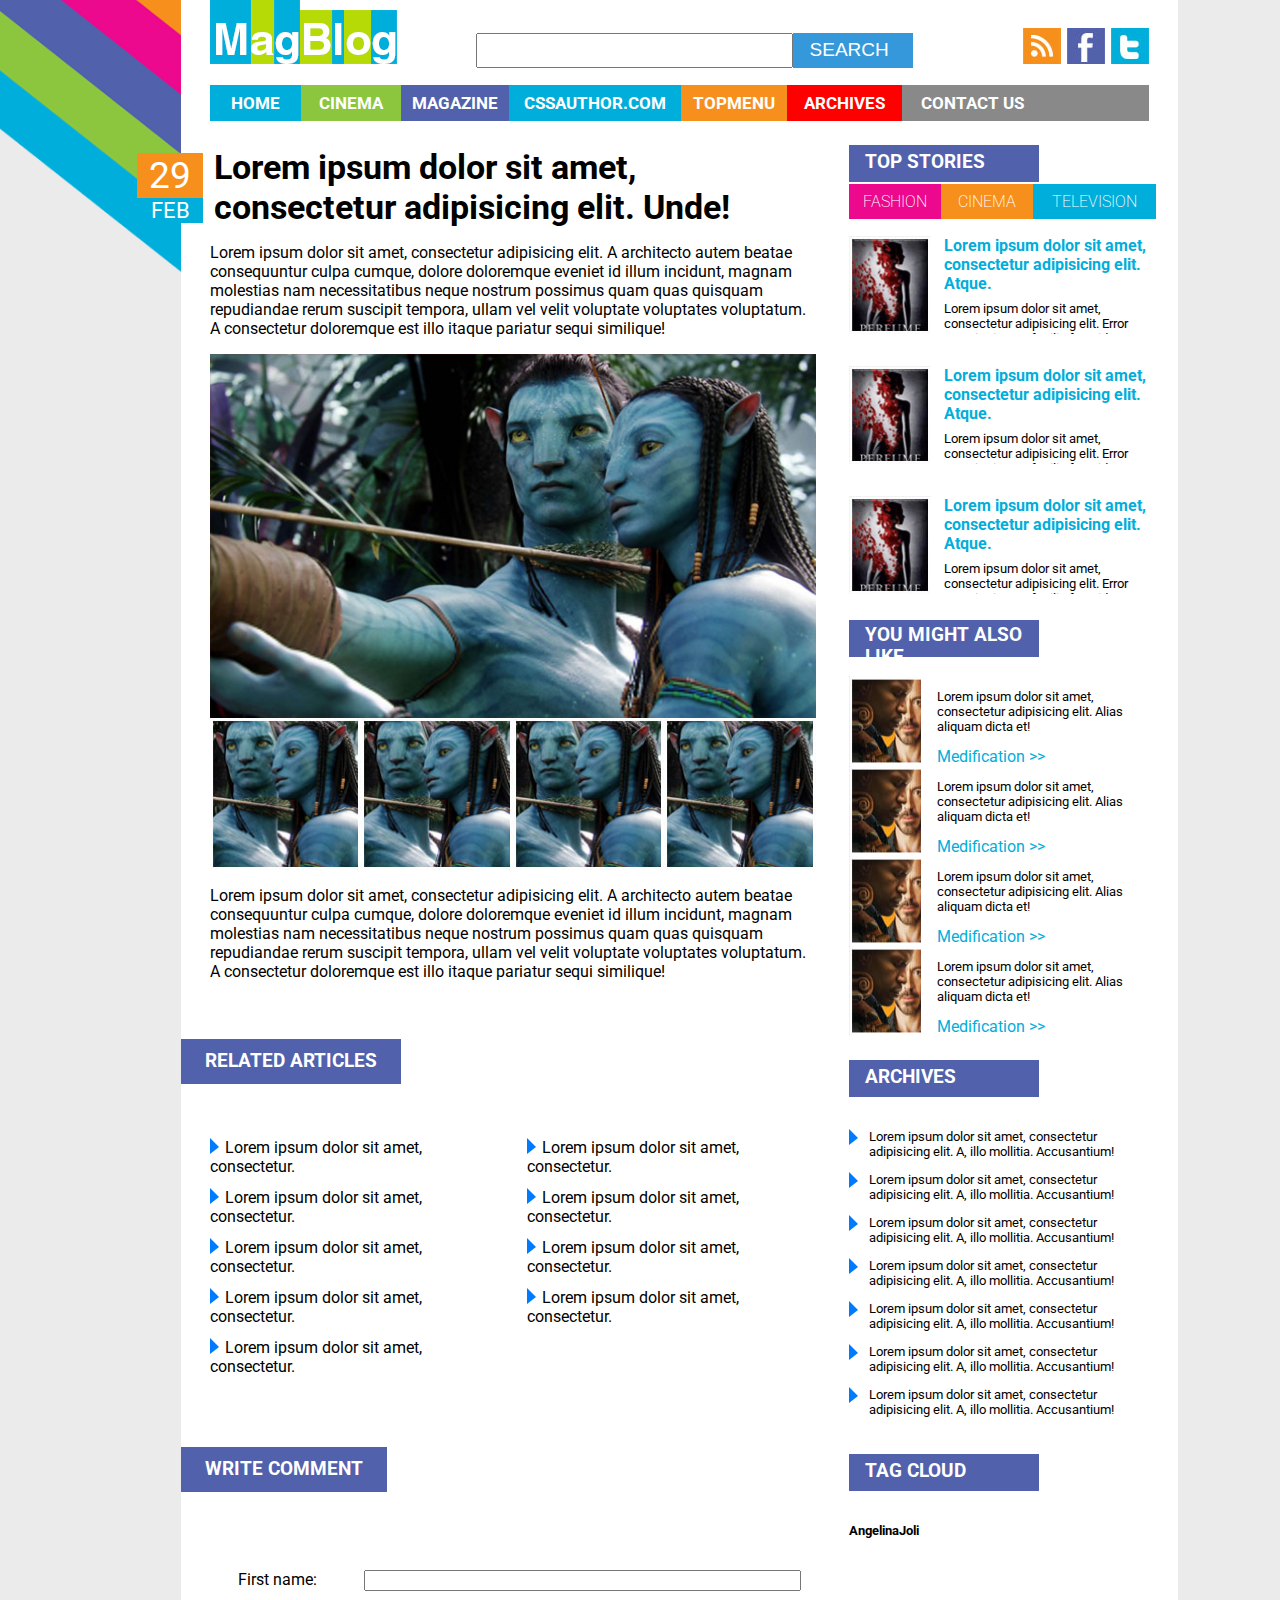
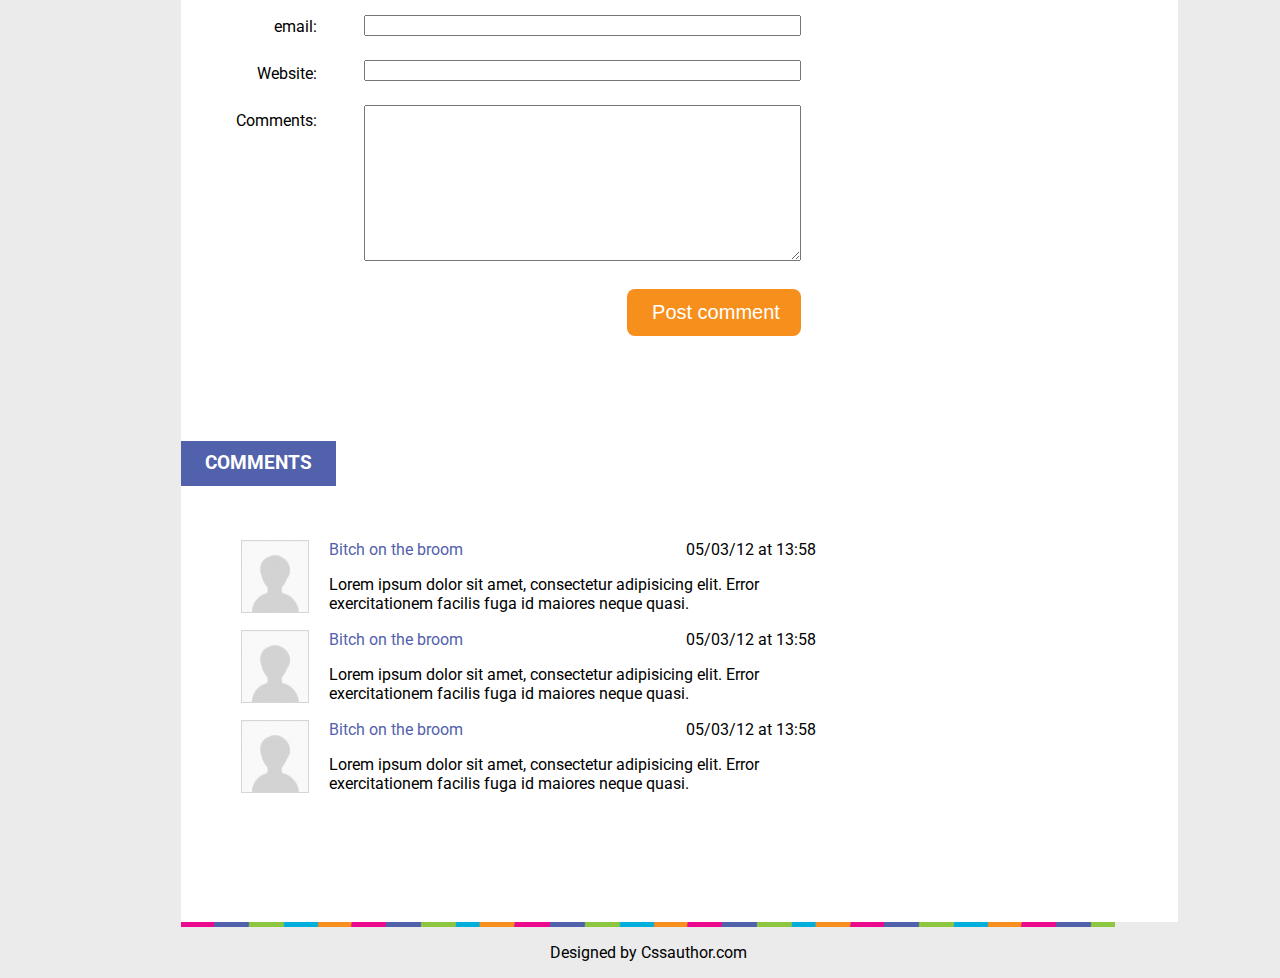
==== homework03/index.html @ 5819190b "Add recent projects" ====
<!doctype html>
<html lang="en">
<head>
    <meta charset="UTF-8">
    <meta name="viewport"
          content="width=device-width, user-scalable=no, initial-scale=1.0, maximum-scale=1.0, minimum-scale=1.0">
    <meta http-equiv="X-UA-Compatible" content="ie=edge">
    <title>Document</title>
    <link rel="stylesheet" href="css/style.css" type="text/css">
    <link rel="stylesheet" href="css/colors.css" type="text/css">
    <link href="https://fonts.googleapis.com/css?family=Roboto" rel="stylesheet">

</head>
<body id="body">
<img class="bg_left" src="img/bg_left.png" alt="">
<!--<img class="bg_right" src="img/stickFirst.png" alt="">
<img class="bg_right" src="img/stickSecond.png" alt="">
<img class="bg_right" src="img/stickSecond.png" alt="">-->
<header id="header" class="header">
    <div class="header_top">
        <div class="header_title"><img src="img/logo.png" alt="MagBlog"></div>
        <div>
            <form class="header_search">
                <input class="search" type="text">
                <button type="button" class="btn">SEARCH</button>
            </form>
        </div>
        <div class="header_social">
            <img src="img/wi-fi_logo.jpg" alt="">
            <img src="img/facebook.jpg" alt="">
            <img src="img/twitter.jpg" alt="">
        </div>
    </div>
    <div class="header_bottom">
        <ul class="header_bottom_menu">
            <li class="sky home">
                <a>HOME</a>
            </li>
            <li class="salad cinema">
                <a>CINEMA</a>
            </li>
            <li class="fiolet magazine">
                <a>MAGAZINE</a>
            </li>
            <li class="sky author">
                <a>CSSAUTHOR.COM</a>
            </li>
            <li class="orange top-menu">
                <a>TOPMENU</a>
            </li>
            <li class="red archives">
                <a>ARCHIVES</a>
            </li>
            <li class="contact">
                <a>CONTACT US</a>
            </li>
        </ul>

    </div>
</header>
<div id="wrapper" class="wrapper">
    <div id="main" class="main">
        <div class="main_content">
            <div class="flowing">
                <time class="date">29</time>
                <time class="month">FEB</time>
            </div>
            <article>
                <div class="title">
                    <h1>Lorem ipsum dolor sit amet, consectetur adipisicing elit. Unde!</h1>
                </div>
                <div>
                    <p>Lorem ipsum dolor sit amet, consectetur adipisicing elit. A architecto autem beatae consequuntur
                        culpa cumque, dolore doloremque eveniet id illum incidunt, magnam molestias nam necessitatibus
                        neque
                        nostrum possimus quam quas quisquam repudiandae rerum suscipit tempora, ullam vel velit
                        voluptate voluptates voluptatum.
                        A consectetur doloremque est illo itaque pariatur sequi similique!</p>
                </div>
                <div class="main_content_collage">
                    <img class="active" src="img/main_img.jpg" alt="">
                    <img src="img/not_main.jpg" alt="">
                    <img src="img/not_main.jpg" alt="">
                    <img src="img/not_main.jpg" alt="">
                    <img src="img/not_main.jpg" alt="">
                </div>
                <div>
                    <p>Lorem ipsum dolor sit amet, consectetur adipisicing elit. A architecto autem beatae consequuntur
                        culpa cumque, dolore doloremque eveniet id illum incidunt, magnam molestias nam necessitatibus
                        neque
                        nostrum possimus quam quas quisquam repudiandae rerum suscipit tempora, ullam vel velit
                        voluptate voluptates voluptatum.
                        A consectetur doloremque est illo itaque pariatur sequi similique!</p>
                </div>
                <div></div>
            </article>
        </div>
        <div class="main_related">
            <div class="purple_title">
                <h3>RELATED ARTICLES</h3>

            </div>
            <div class="main_related_blocks">
                <ul>
                    <li><a href="#">Lorem ipsum dolor sit amet, consectetur.</a></li>
                    <li><a href="#">Lorem ipsum dolor sit amet, consectetur.</a></li>
                    <li><a href="#">Lorem ipsum dolor sit amet, consectetur.</a></li>
                    <li><a href="#">Lorem ipsum dolor sit amet, consectetur.</a></li>
                    <li><a href="#">Lorem ipsum dolor sit amet, consectetur.</a></li>
                </ul>
                <ul>
                    <li><a href="#">Lorem ipsum dolor sit amet, consectetur.</a></li>
                    <li><a href="#">Lorem ipsum dolor sit amet, consectetur.</a></li>
                    <li><a href="#">Lorem ipsum dolor sit amet, consectetur.</a></li>
                    <li><a href="#">Lorem ipsum dolor sit amet, consectetur.</a></li>
                </ul>
            </div>
        </div>
        <div class="main_forms">
            <div class="purple_title">
                <h3>WRITE COMMENT</h3>

            </div>
            <form action="#">
                <ul>
                    <li class="main_forms_text"><span>First name:</span></li>
                    <li class="main_forms_text"><span>email:</span></li>
                    <li class="main_forms_text"><span>Website:</span></li>
                    <li class="main_forms_text"><span>Comments:</span></li>
                </ul>
                <ul>
                    <li><input type="text" name="firstname"></li>
                    <li><input type="email" name="email"></li>
                    <li><input type="url" name="website"></li>
                    <li><textarea name="comment" id="comment" cols="52" rows="10"></textarea></li>
                    <li class="row_sbt"><input type="submit" value="Post comment" class="sbt"></li>
                </ul>

            </form>
        </div>
        <div class="main_comments">
            <div class="purple_title">
                <h3>COMMENTS <span class="coomment-counter"></span></h3>

            </div>
            <ul>
                <li>
                    <img src="img/avatar.png" alt="">
                    <div>
                        <span><a href="#" class="user_name">Bitch on the broom</a><time>05/03/12 at 13:58</time></span>
                        <p>Lorem ipsum dolor sit amet, consectetur adipisicing elit.
                            Error exercitationem facilis fuga id maiores neque quasi.</p>
                    </div>
                </li>
                <li>
                    <img src="img/avatar.png" alt="">
                    <div>
                        <span><a href="#" class="user_name">Bitch on the broom</a><time>05/03/12 at 13:58</time></span>
                        <p>Lorem ipsum dolor sit amet, consectetur adipisicing elit.
                            Error exercitationem facilis fuga id maiores neque quasi.</p>
                    </div>
                </li>
                <li>
                    <img src="img/avatar.png" alt="">
                    <div>
                        <span><a href="#" class="user_name">Bitch on the broom</a><time>05/03/12 at 13:58</time></span>
                        <p>Lorem ipsum dolor sit amet, consectetur adipisicing elit.
                            Error exercitationem facilis fuga id maiores neque quasi.</p>
                    </div>
                </li>
            </ul>
        </div>

    </div>
    <aside id="sidebar" class="sidebar">
        <div class="purple_title">
            <h3>TOP STORIES</h3>

        </div>

        <div class="sidebar_start">
            <ul class="tabs">
                <li class="pink fashion"><a href="#">fashion</a></li>
                <li class="orange "><a href="#">cinema</a></li>
                <li class="sky television"><a href="#">television</a></li>
            </ul>
            <ul>
                <li class="sidebar_start_row">
                    <img src="img/side_start.jpg" alt="">
                    <div>
                        <h4>Lorem ipsum dolor sit amet, consectetur adipisicing elit. Atque.</h4>
                        <p>Lorem ipsum dolor sit amet, consectetur adipisicing elit.
                            Error exercitationem facilis fuga id maiores neque quasi.</p>
                    </div>
                </li>
                <li class="sidebar_start_row">
                    <img src="img/side_start.jpg" alt="">
                    <div>
                        <h4>Lorem ipsum dolor sit amet, consectetur adipisicing elit. Atque.</h4>
                        <p>Lorem ipsum dolor sit amet, consectetur adipisicing elit.
                            Error exercitationem facilis fuga id maiores neque quasi.</p>
                    </div>
                </li>
                <li class="sidebar_start_end">
                    <img src="img/side_start.jpg" alt="">
                    <div>
                        <h4>Lorem ipsum dolor sit amet, consectetur adipisicing elit. Atque.</h4>
                        <p>Lorem ipsum dolor sit amet, consectetur adipisicing elit.
                            Error exercitationem facilis fuga id maiores neque quasi.</p>
                    </div>
                </li>
            </ul>
        </div>
        <div class="sidebar_middle">
            <div class="purple_title">
                <h3>YOU MIGHT ALSO LIKE</h3>
            </div>
            <ul class="sidebar_middle_content">
                <li>
                    <img src="img/side_middle.jpg" alt="">
                    <div>
                        <p>Lorem ipsum dolor sit amet, consectetur adipisicing elit.
                            Alias aliquam dicta et!</p>
                        <a href="#">Medification >></a>
                    </div>
                </li>
                <li>
                    <img src="img/side_middle.jpg" alt="">
                    <div>
                        <p>Lorem ipsum dolor sit amet, consectetur adipisicing elit.
                            Alias aliquam dicta et!</p>
                        <a href="#">Medification >></a>
                    </div>
                </li>
                <li>
                    <img src="img/side_middle.jpg" alt="">
                    <div>
                        <p>Lorem ipsum dolor sit amet, consectetur adipisicing elit.
                            Alias aliquam dicta et!</p>
                        <a href="#">Medification >></a>
                    </div>
                </li>
                <li>
                    <img src="img/side_middle.jpg" alt="">
                    <div>
                        <p>Lorem ipsum dolor sit amet, consectetur adipisicing elit.
                            Alias aliquam dicta et!</p>
                        <a href="#">Medification >></a>
                    </div>
                </li>
            </ul>
        </div>
        <div class="sidebar_end">
            <div class="purple_title">
                <h3>ARCHIVES</h3>

            </div>
            <ul>
                <li>
                    <p>Lorem ipsum dolor sit amet, consectetur adipisicing elit. A, illo mollitia. Accusantium!</p>
                </li>
                <li>
                    <p>Lorem ipsum dolor sit amet, consectetur adipisicing elit. A, illo mollitia. Accusantium!</p>
                </li>
                <li>
                    <p>Lorem ipsum dolor sit amet, consectetur adipisicing elit. A, illo mollitia. Accusantium!</p>
                </li>
                <li>
                    <p>Lorem ipsum dolor sit amet, consectetur adipisicing elit. A, illo mollitia. Accusantium!</p>
                </li>
                <li>
                    <p>Lorem ipsum dolor sit amet, consectetur adipisicing elit. A, illo mollitia. Accusantium!</p>
                </li>
                <li>
                    <p>Lorem ipsum dolor sit amet, consectetur adipisicing elit. A, illo mollitia. Accusantium!</p>
                </li>
                <li>
                    <p>Lorem ipsum dolor sit amet, consectetur adipisicing elit. A, illo mollitia. Accusantium!</p>
                </li>
            </ul>
        </div>
        <div class="sidebar_cloud">
            <div class="purple_title">
                <h3>TAG CLOUD</h3>

            </div>

            <p><a class="bold medium" href="#">Angelina</a><a class="bold" href="#">Joli</a><a href="#"></a><a
                    href="#"></a><a href="#"></a><a href="#"></a><a
                    href="#"></a><a href="#"></a><a href="#"></a><a href="#"></a><a href="#"></a><a
                    href="#"></a><a href="#"></a><a href="#"></a><a href="#"></a><a href="#"></a><a
                    href="#"></a><a href="#"></a><a href="#"></a><a href="#"></a><a href="#"></a><a
                    href="#"></a><a href="#"></a><a href="#"></a><a href="#"></a><a href="#"></a><a
                    href="#"></a><a href="#"></a><a href="#"></a><a href="#"></a><a href="#"></a><a
                    href="#"></a><a href="#"></a><a href="#"></a><a href="#"></a><a href="#"></a><a
                    href="#"></a><a href="#"></a><a href="#"></a><a href="#"></a><a href="#"></a><a
                    href="#"></a><a href="#"></a><a href="#"></a><a href="#"></a><a href="#"></a><a
                    href="#"></a><a href="#"></a><a href="#"></a><a href="#"></a><a href="#"></a><a href="#"></a><a
                    href="#"></a><a href="#"></a><a href="#"></a><a href="#"></a><a href="#"></a><a href="#"></a><a
                    href="#"></a><a href="#"></a><a href="#"></a><a href="#"></a><a href="#"></a><a href="#"></a><a
                    href="#"></a><a href="#"></a><a href="#"></a><a href="#"></a><a href="#"></a><a href="#"></a><a
                    href="#"></a><a href="#"></a><a href="#"></a><a href="#"></a><a href="#"></a><a href="#"></a><a
                    href="#"></a><a href="#"></a><a href="#"></a></p>
        </div>
    </aside>

</div>
<footer id="footer" class="footer">
    <img src="img/footer.jpg" alt="">
    <div class="copy">
        <p>Designed by Cssauthor.com</p>
    </div>
</footer>

</body>
</html>
---- homework03/css/style.css ----
* {
    box-sizing: border-box;
}

.wrapper, .header, .footer{

    width: 77.9%;
    margin: 0 0 0 181px;
    background-color: #fff;
    z-index: 1;
    font-family: 'Roboto', sans-serif;
}
.header{
    padding: 0 29px 0 29px;
}


.wrapper{
    display: flex;
    flex-direction: row;
}

.header_top{
    display: flex;
    flex-direction: row;
    justify-content: space-between;
    align-items: flex-end;
    margin-bottom: 16.5px;
}

.header_top .header_social img{
    margin-left: 2px;
}

.header_search{
    display: flex;
    align-items:flex-end;
    padding: 1px 30px 0 0;
    height: 35.5px;
}

.btn {
    display: flex;
    align-items: center;
    font-size: 19px;
    color: #ffffff;
    height: 35.5px;
    background: #3498db;
    padding: 0 0 0 17px;
    text-decoration: none;
    border: none;
    width: 120px;

}

.btn:hover {
    background: #3cb0fd;
    text-decoration: none;
}

.search{
    height: 35px;
    width: 317px;
}

.header_bottom{
    width: 100%;

    padding: 0 0 0 0;
}

.header_bottom ul{
    display: flex;
    flex-direction: row;
    height: 36px;
    background-color: #898989;

}

.header_bottom_menu{
    background-color: #898989;
    margin-bottom: 0;
}
.header .header_bottom li{
    padding-top: 8px;
    padding-bottom: 8px;
    font-weight: bold;
    font-size: 17px;
}

.header_bottom a{
    color: white;
}

.header_bottom .home{
    padding: 0 21px;
}
.header_bottom .cinema{
    padding: 0 18px;
}
.header_bottom .magazine{
    padding: 0 11px;
}
.header_bottom .author{
    padding: 0 15px;
}
.header_bottom .top-menu{
    padding: 0 12px;
}
.header_bottom .archives{
    padding: 0 17px;
}
.header_bottom .contact{
    padding: 0 19px;
}


.title{
    display: flex;
    flex-direction: row;
    padding: 26px 0 0 4px;
    font-size: 17px;
}

.flowing{
    position: absolute;
    display: flex;
    flex-direction: column;
    left: -44px;
    top: 32px;
}

 .date{
     display: flex;
     justify-content: center;
     align-items: center;
    font-size: 37px;
     height: 45px;
     width: 66px;
    background-color: #f78f1d;
    color: #fff;
    top: 100px;

}
 .month{
     display: flex;
     justify-content: center;
     align-items: center;
     width: 66px;
     font-size: 22px;
    color: #fff;
    background-color: #00aedb;
}


.main{

    max-width: 67%;
}
.main_comments, .main_content, .main_forms, .main_related{
    width: 95%;
}

.main_content{
    display: flex;
    flex-direction: column;
    padding-left: 29px;
    position: relative;

}
.main_related ul{
    padding-left: 29px;
}
.main_comments ul{
    padding: 0 0 96px 60px;
}

.main_content_collage{
    display: flex;
    flex-direction: row;
    flex-wrap: wrap;
}

.main_content_collage img{
    width: 25%;
}

.main_content_collage .active{
    width: 100%;
}

.purple_title{
    display: flex;
    padding: 24px 0 19px 0;
    flex-direction: row;
    align-items: center;
    color: white;
}
.purple_title h3{
    display: flex;
    flex-direction: row;
    background-color: #5261ac;
    padding: 11px 24px 12px 24px;
}
.sidebar .purple_title h3{
    width: 62%;
    height: 37px;
    display: flex;
    flex-direction: row;
    background-color: #5261ac;
    padding: 6px 11px 11px 16px;
}


.triangle{
    display: flex;
    content: '';
    width: 0;
    height: 0;
    border-right: 36px solid transparent;
    border-bottom: 46px solid #5261ac;
}

.main_related_blocks{
    display: flex;
    flex-direction: row;
    justify-content: space-between;
}
.main_related_blocks a{
    padding: 0 0 0 15px;
}
.main_related_blocks  li{
    padding-bottom: 12px;
}
.main_related_blocks  li:before {
    position: absolute;
    content: '';
    width: 0;
    height: 0;
    border-style: solid;
    border-width: 9px 0 7px 9px;
    border-color: transparent transparent transparent #007bff;
}



.main_forms form {

    display: flex;
    flex-direction: row;
    justify-content: center;
    margin: 0 auto;
    padding: 24px 15% 23px 18% ;
}

.main_forms .sbt{
    display: flex;
    justify-content: flex-end;
    width: 40%;
    -webkit-border-radius: 8px;
    -moz-border-radius: 8px;
    border-radius: 8px;
    font-family: Arial;
    color: #ffffff;
    font-size: 20px;
    background: #f78f1d;
    padding: 12px  18px 12px 22px;
    text-decoration: none;
    border: none;
}

.row_sbt{
    display: flex;
    justify-content: flex-end;

}



.main_forms input{
    width: 100%;
}
.main_forms li{
    padding: 0 0 24px 22px;
}
.main_forms .main_forms_text{
    padding: 0 0 28px 22px;
}

.main_forms .main_forms_text{
    display: flex;
    justify-content: flex-end;
    padding-right: 25px;
}

.main_comments li{
    display: flex;
    flex-direction: row;
    margin-bottom: 17px;
}
.main_comments p{
    margin-bottom: 0;
}

.main_comments img{
    padding-right: 20px;
}
.main_comments span{
    display: flex;
    justify-content: space-between;
}

.user_name{
    color: #5261ac;
}

.footer{
    width: 73%;
    overflow: hidden;
    background-color: #ebebeb;
}

.footer img{
    display: flex;
    align-self: flex-start;
}

.copy{
    display: flex;
    justify-content: center;
    align-items: center;
}

.sidebar{
    width: 100%;
    padding-right: 22px;
}

.sidebar ul{
    margin: 0;
}
.sidebar p{
    font-size: 13px;
}
.sidebar h3{
    margin: 0;
}

.sidebar_start li{
    display: flex;
    flex-direction: row;
    justify-content: space-between;
    margin-bottom: 17px;
    overflow: hidden;
    height: 98px;
}
.sidebar_start h4{
    margin: 0;
    color: #00aedb;
}
.sidebar_start img{
    padding-right: 13px;
}
.sidebar_start p{
    margin-top: 8px;
}

.sidebar_start .tabs{
    height: 35px;
    width: 100%;
    display: flex;
    flex-direction: row;
    justify-content: space-around;
    align-items: flex-end;
    font-weight: 200;
}
.sidebar_start .tabs li{
    width: 30%;
    display: flex;
    justify-content: center;
    max-height: 35px;
    align-items: center;

}
.sidebar_start .tabs .fashion{
    width: 30%;
}
.sidebar_start .tabs .television{
    width: 40%;
}

.sidebar_start .tabs ul{
    margin: 0;
}
.sidebar_start .tabs a{
    color: #fff;
    text-transform: uppercase;
}
.sidebar .sidebar_start .sidebar_start_row{
    margin-bottom: 32px;
}
.sidebar .sidebar_start .sidebar_start_end{
    margin-bottom: 22px;
}

.sidebar_middle .purple_title{
    padding: 4px 0 19px 0;
}
.sidebar_middle .purple_title h3{
    width: 62%;
    padding: 4px 11px 11px 16px;
}
.sidebar_middle_content li{
    display: flex;
    flex-direction: row;
}
.sidebar_middle_content li div{
    padding-left: 13px;
}
.sidebar_middle_content a{
    color: #00aedb;
}
.sidebar_end  p{
    padding-left: 20px;
}
.sidebar_end  li:before {
    position: absolute;
    content: '';
    width: 0;
    height: 0;
    border-style: solid;
    border-width: 9px 0 7px 9px;
    border-color: transparent transparent transparent #007bff;
}

.bg_left{
    position: absolute;
    top: -176px;
    left: -166px;
    z-index: -1;
    width: 57%;
}
.bg_right{
    position: absolute;
    top:1px;
    right: 1px;
    z-index: -1;
}
.bold{
    font-weight: bold;
}
a{
    text-decoration: none;
    color: #000;
    cursor: pointer;

}

h1{
    font-size: 2em;
    margin: 0;
}
li{
    list-style-type: none;
}

ul{
    padding: 0;
}
---- homework03/css/colors.css ----
.sky{
    background-color: #00aedb;
}
.salad{
    background-color: #8cc63f;
}
.fiolet{
    background-color: #5261ac;
}

.orange{
    background-color: #f78f1d;
}
.red{
    background-color: #ff0000;
}
body{
    margin: 0;
    background-color: #ebebeb;
}
.pink{
    background-color: #ec098d;
}
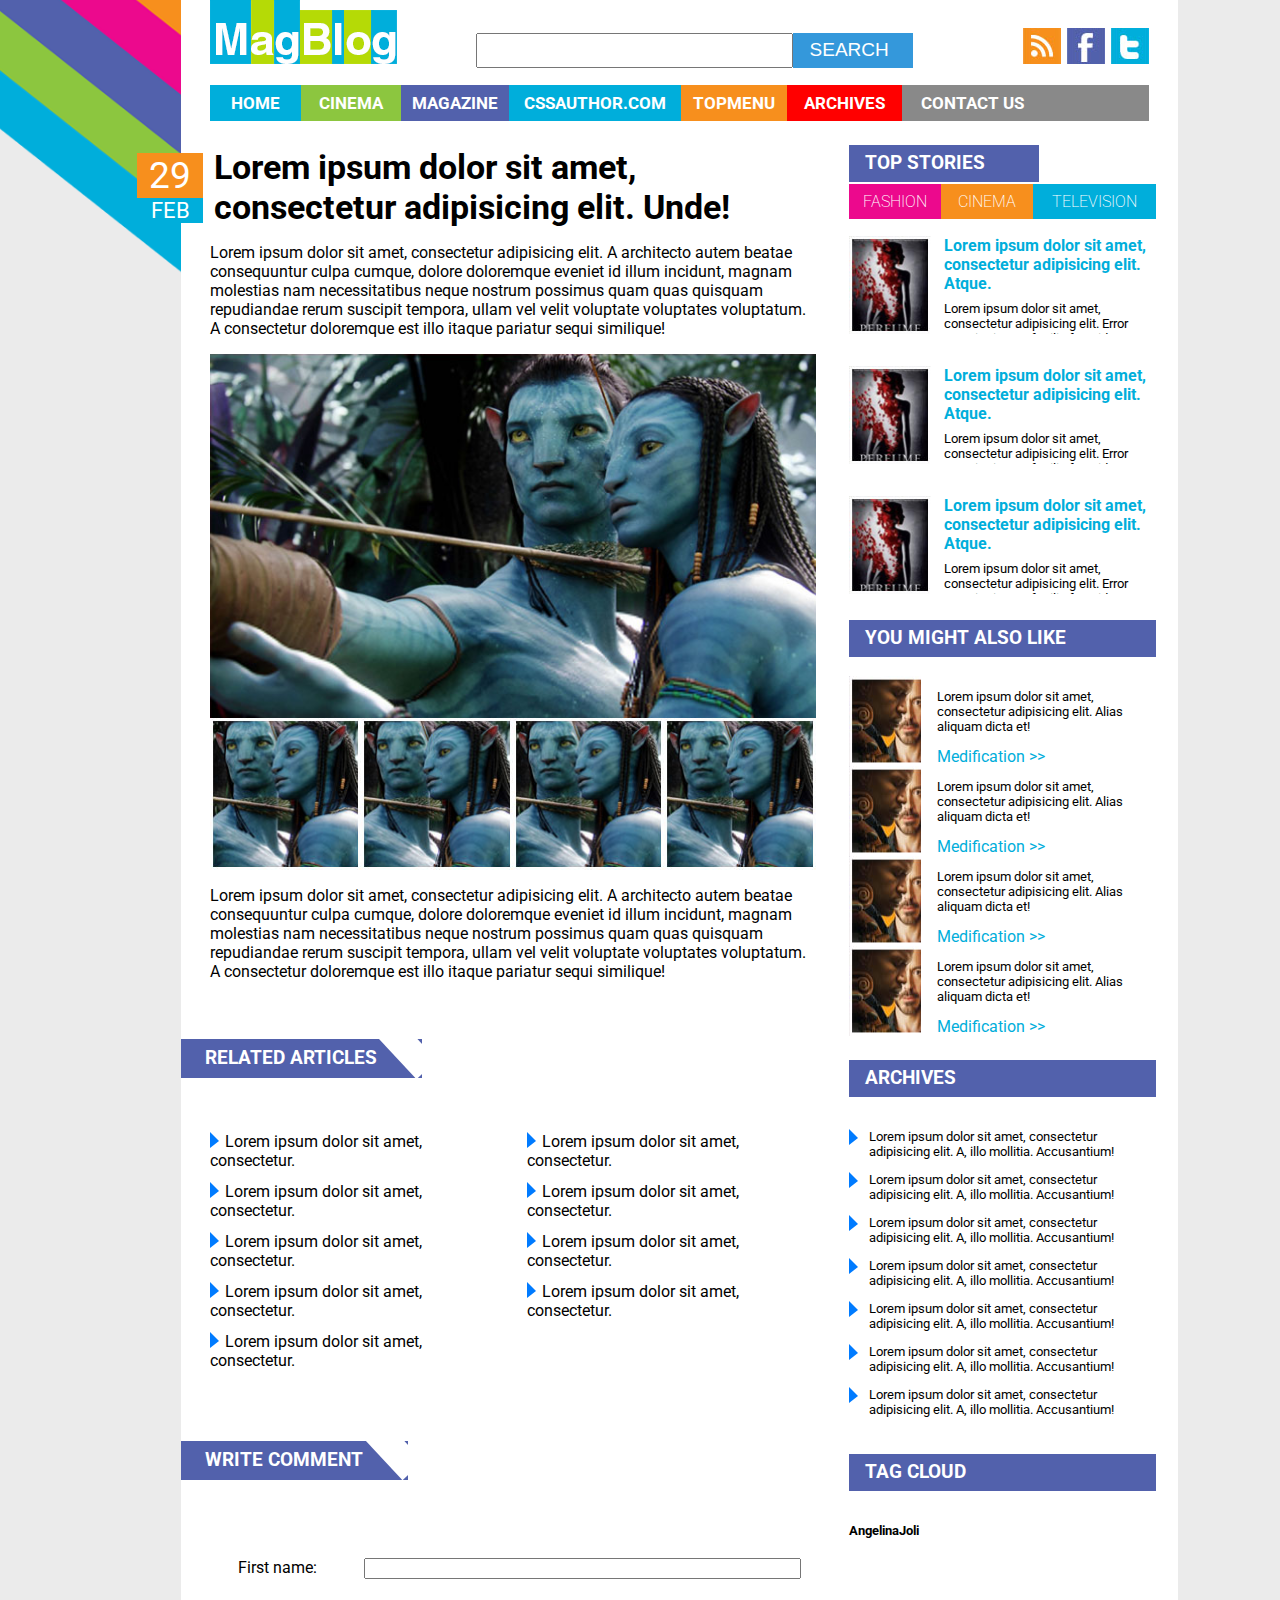
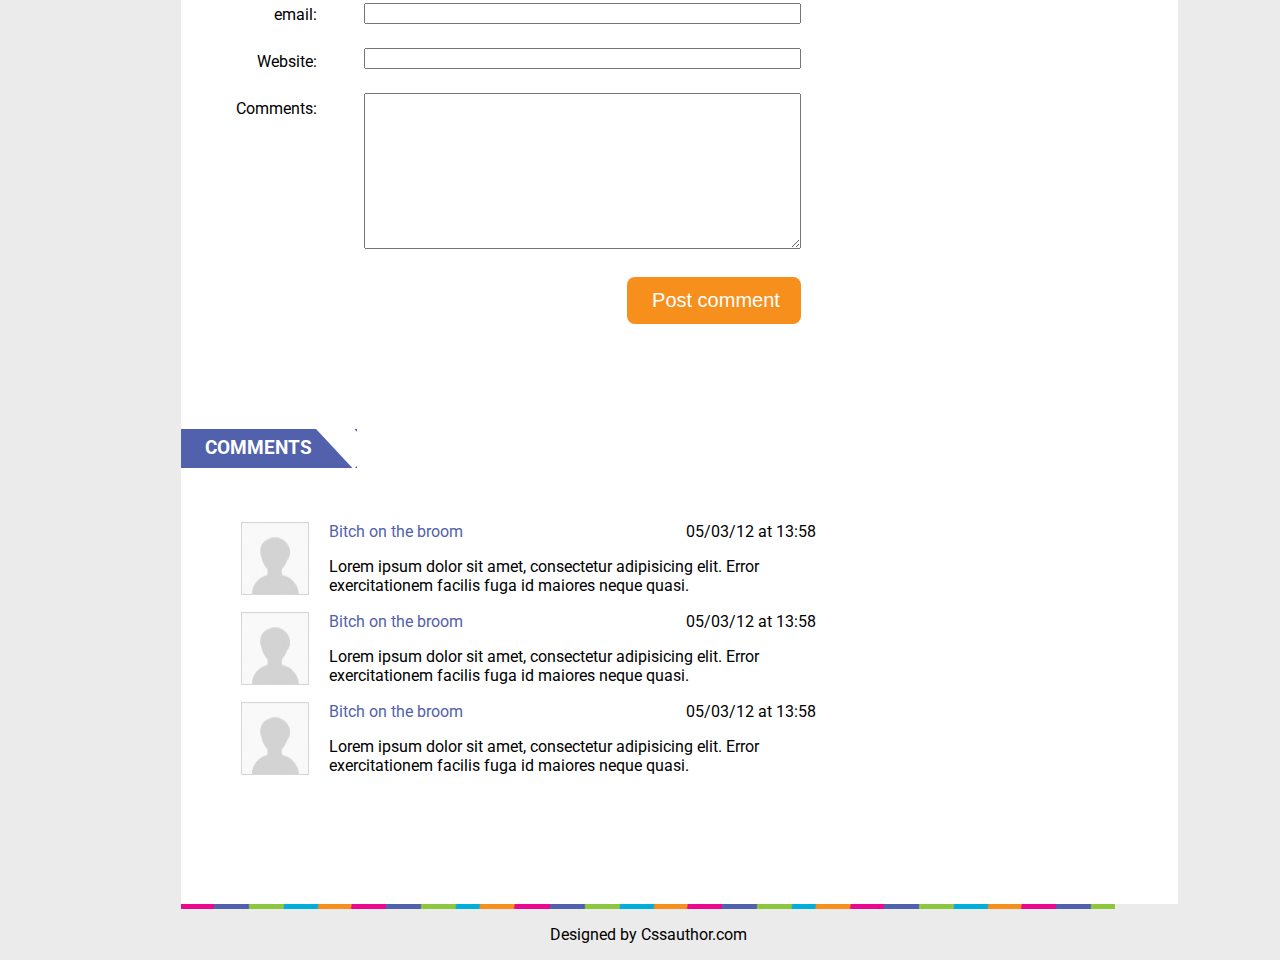
==== commit 18ddf1f6: "hw03 titles length + triangle(?)" ====
--- a/homework03/index.html
+++ b/homework03/index.html
@@ -98,6 +98,7 @@
         <div class="main_related">
             <div class="purple_title">
                 <h3>RELATED ARTICLES</h3>
+                <div class="empty"></div>
 
             </div>
             <div class="main_related_blocks">
@@ -119,7 +120,7 @@
         <div class="main_forms">
             <div class="purple_title">
                 <h3>WRITE COMMENT</h3>
-
+                <div class="empty"></div>
             </div>
             <form action="#">
                 <ul>
@@ -141,7 +142,7 @@
         <div class="main_comments">
             <div class="purple_title">
                 <h3>COMMENTS <span class="coomment-counter"></span></h3>
-
+                <div class="empty"></div>
             </div>
             <ul>
                 <li>
@@ -175,7 +176,7 @@
     <aside id="sidebar" class="sidebar">
         <div class="purple_title">
             <h3>TOP STORIES</h3>
-
+            <div class="empty"></div>
         </div>
 
         <div class="sidebar_start">
@@ -214,6 +215,7 @@
         <div class="sidebar_middle">
             <div class="purple_title">
                 <h3>YOU MIGHT ALSO LIKE</h3>
+
             </div>
             <ul class="sidebar_middle_content">
                 <li>
--- a/homework03/css/style.css
+++ b/homework03/css/style.css
@@ -1,5 +1,23 @@
 * {
     box-sizing: border-box;
+}
+a{
+    text-decoration: none;
+    color: #000;
+    cursor: pointer;
+
+}
+
+h1{
+    font-size: 2em;
+    margin: 0;
+}
+li{
+    list-style-type: none;
+}
+
+ul{
+    padding: 0;
 }
 
 .wrapper, .header, .footer{
@@ -190,17 +208,38 @@
 }
 
 .purple_title{
+    position: relative;
     display: flex;
     padding: 24px 0 19px 0;
     flex-direction: row;
     align-items: center;
     color: white;
 }
+.purple_title .empty{
+    content: '';
+    position: absolute;
+    top: 25px;
+    left: 213px;
+    width: 28px;
+    height: 55px;
+    background-color: #fff;
+    transform: rotate(137deg);
+}
+
+.main_forms .purple_title .empty{  left: 199px;  }
+.main_comments .purple_title .empty{ left: 150px;}
+.sidebar .purple_title .empty {
+    top: 8px;
+    left: 236px;
+    height: 52px;
+}
 .purple_title h3{
-    display: flex;
-    flex-direction: row;
+    height: 39px;
+    display: flex;
+    flex-direction: row;
+    align-items: center;
     background-color: #5261ac;
-    padding: 11px 24px 12px 24px;
+    padding: 11px 45px 12px 24px;
 }
 .sidebar .purple_title h3{
     width: 62%;
@@ -208,7 +247,7 @@
     display: flex;
     flex-direction: row;
     background-color: #5261ac;
-    padding: 6px 11px 11px 16px;
+    padding: 0 11px 0 16px;
 }
 
 
@@ -407,8 +446,8 @@
     padding: 4px 0 19px 0;
 }
 .sidebar_middle .purple_title h3{
-    width: 62%;
-    padding: 4px 11px 11px 16px;
+    width: 100%;
+    padding: 0 11px 0 16px;
 }
 .sidebar_middle_content li{
     display: flex;
@@ -422,6 +461,9 @@
 }
 .sidebar_end  p{
     padding-left: 20px;
+}
+.sidebar_end .purple_title h3{
+    width: 100%;
 }
 .sidebar_end  li:before {
     position: absolute;
@@ -433,6 +475,10 @@
     border-color: transparent transparent transparent #007bff;
 }
 
+.sidebar_cloud .purple_title h3{
+    width: 100%;
+}
+
 .bg_left{
     position: absolute;
     top: -176px;
@@ -449,21 +495,4 @@
 .bold{
     font-weight: bold;
 }
-a{
-    text-decoration: none;
-    color: #000;
-    cursor: pointer;
-
-}
-
-h1{
-    font-size: 2em;
-    margin: 0;
-}
-li{
-    list-style-type: none;
-}
-
-ul{
-    padding: 0;
-}+
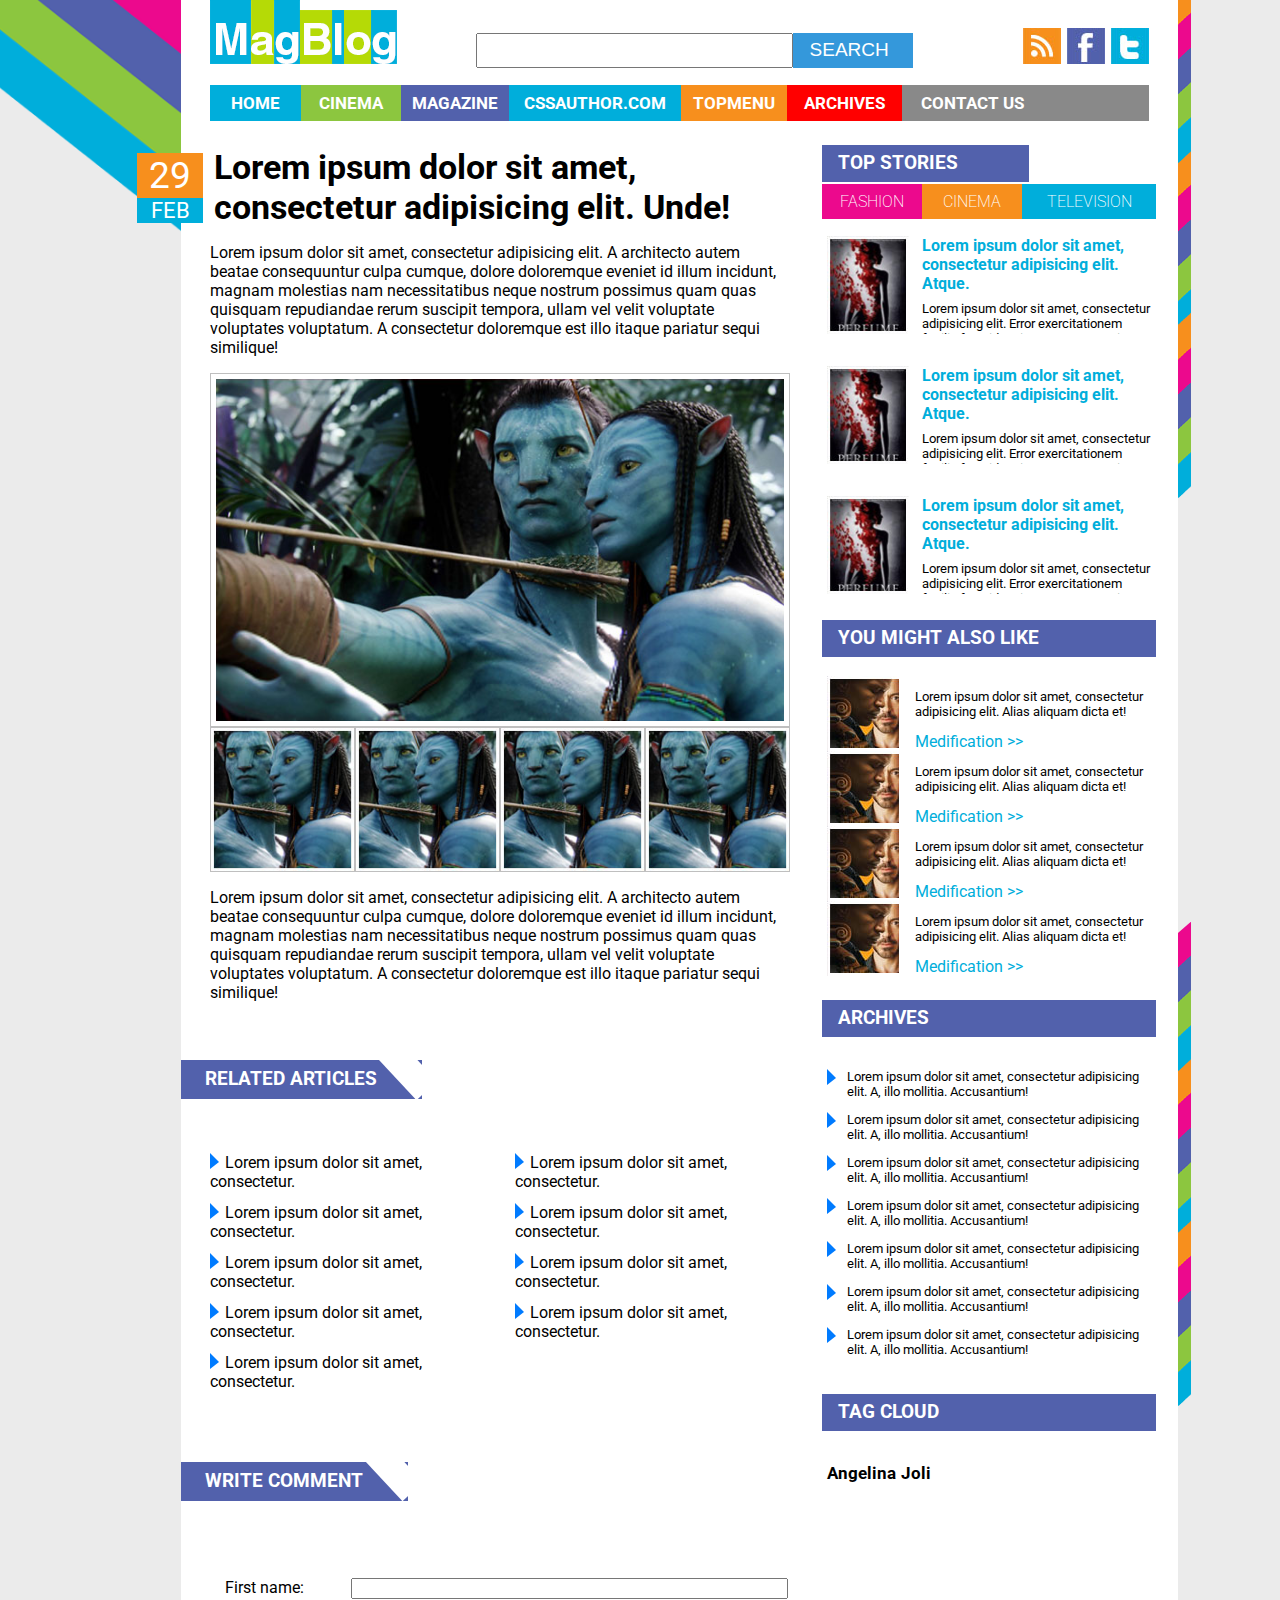
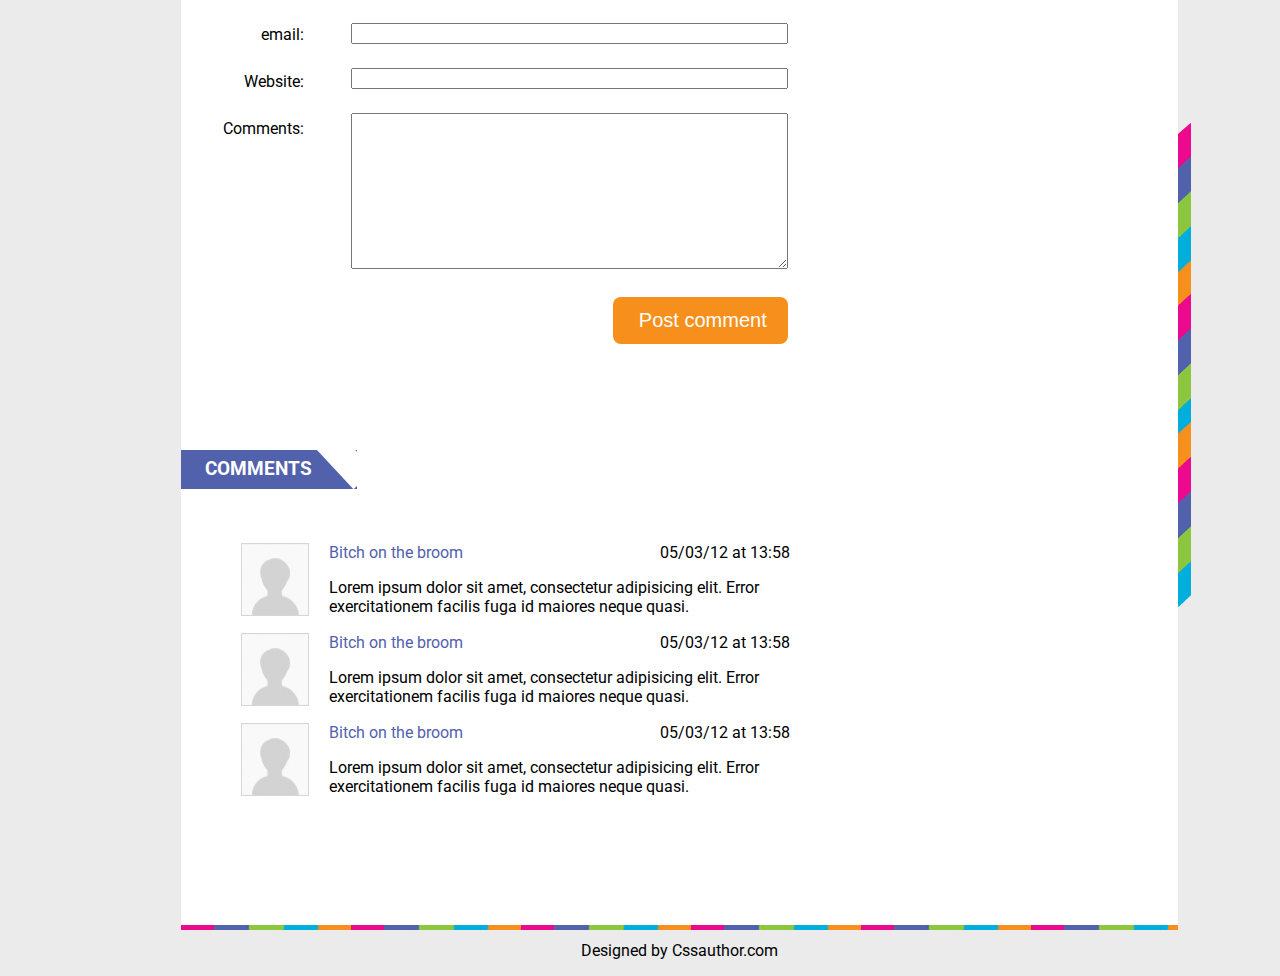
==== commit 2e9417fe: "hw03 fix footer + right sticks + tag cloud" ====
--- a/homework03/index.html
+++ b/homework03/index.html
@@ -9,14 +9,12 @@
     <link rel="stylesheet" href="css/style.css" type="text/css">
     <link rel="stylesheet" href="css/colors.css" type="text/css">
     <link href="https://fonts.googleapis.com/css?family=Roboto" rel="stylesheet">
-
+    <link rel="stylesheet" href="css/fonts.css" type="text/css">
 </head>
 <body id="body">
 <img class="bg_left" src="img/bg_left.png" alt="">
-<!--<img class="bg_right" src="img/stickFirst.png" alt="">
-<img class="bg_right" src="img/stickSecond.png" alt="">
-<img class="bg_right" src="img/stickSecond.png" alt="">-->
 <header id="header" class="header">
+    <img class="bg_right" src="img/stickFirst.png" alt="" >
     <div class="header_top">
         <div class="header_title"><img src="img/logo.png" alt="MagBlog"></div>
         <div>
@@ -213,9 +211,9 @@
             </ul>
         </div>
         <div class="sidebar_middle">
+            <img class="bg_right" src="img/stickSecond.png" alt="" >
             <div class="purple_title">
                 <h3>YOU MIGHT ALSO LIKE</h3>
-
             </div>
             <ul class="sidebar_middle_content">
                 <li>
@@ -253,6 +251,7 @@
             </ul>
         </div>
         <div class="sidebar_end">
+            <img class="bg_right" src="img/stickSecond.png" alt="" >
             <div class="purple_title">
                 <h3>ARCHIVES</h3>
 
@@ -287,7 +286,7 @@
 
             </div>
 
-            <p><a class="bold medium" href="#">Angelina</a><a class="bold" href="#">Joli</a><a href="#"></a><a
+            <p><a class="bold big" href="#">Angelina</a><a class="bold big" href="#">Joli</a><a href="#"></a><a
                     href="#"></a><a href="#"></a><a href="#"></a><a
                     href="#"></a><a href="#"></a><a href="#"></a><a href="#"></a><a href="#"></a><a
                     href="#"></a><a href="#"></a><a href="#"></a><a href="#"></a><a href="#"></a><a
@@ -308,7 +307,7 @@
 
 </div>
 <footer id="footer" class="footer">
-    <img src="img/footer.jpg" alt="">
+
     <div class="copy">
         <p>Designed by Cssauthor.com</p>
     </div>
--- a/homework03/css/style.css
+++ b/homework03/css/style.css
@@ -28,7 +28,9 @@
     z-index: 1;
     font-family: 'Roboto', sans-serif;
 }
+
 .header{
+    position: relative;
     padding: 0 29px 0 29px;
 }
 
@@ -47,10 +49,12 @@
 }
 
 .header_top .header_social img{
+    cursor: pointer;
     margin-left: 2px;
 }
 
 .header_search{
+
     display: flex;
     align-items:flex-end;
     padding: 1px 30px 0 0;
@@ -58,6 +62,7 @@
 }
 
 .btn {
+    cursor: pointer;
     display: flex;
     align-items: center;
     font-size: 19px;
@@ -201,9 +206,11 @@
 
 .main_content_collage img{
     width: 25%;
+    border: 1px solid #bfbfbf;
 }
 
 .main_content_collage .active{
+    padding: 5px;
     width: 100%;
 }
 
@@ -354,14 +361,11 @@
 }
 
 .footer{
-    width: 73%;
+    width: 77.9%;
     overflow: hidden;
+    background: url(../img/footer.jpg);
     background-color: #ebebeb;
-}
-
-.footer img{
-    display: flex;
-    align-self: flex-start;
+    background-repeat: repeat-x;
 }
 
 .copy{
@@ -373,6 +377,7 @@
 .sidebar{
     width: 100%;
     padding-right: 22px;
+    position: relative;
 }
 
 .sidebar ul{
@@ -386,6 +391,7 @@
 }
 
 .sidebar_start li{
+    padding:0 5px;
     display: flex;
     flex-direction: row;
     justify-content: space-between;
@@ -442,6 +448,7 @@
     margin-bottom: 22px;
 }
 
+
 .sidebar_middle .purple_title{
     padding: 4px 0 19px 0;
 }
@@ -450,6 +457,7 @@
     padding: 0 11px 0 16px;
 }
 .sidebar_middle_content li{
+    padding:0 5px;
     display: flex;
     flex-direction: row;
 }
@@ -464,6 +472,9 @@
 }
 .sidebar_end .purple_title h3{
     width: 100%;
+}
+.sidebar_end  li{
+padding:0 5px;
 }
 .sidebar_end  li:before {
     position: absolute;
@@ -481,18 +492,29 @@
 
 .bg_left{
     position: absolute;
-    top: -176px;
-    left: -166px;
+    top: -32%;
+    left: -20%;
     z-index: -1;
     width: 57%;
 }
 .bg_right{
     position: absolute;
-    top:1px;
-    right: 1px;
-    z-index: -1;
-}
-.bold{
-    font-weight: bold;
-}
-
+    top: 0;
+    right: -13px;
+    z-index: 0;
+}
+.sidebar_middle .bg_right{
+     top: 801px;
+ }
+.sidebar_end .bg_right{
+    top: 1602px;
+}
+
+.sidebar .sidebar_cloud p{
+    padding-left: 5px;
+    max-width: 334px;
+}
+.sidebar .sidebar_cloud a{
+    padding-right: 5px;
+}
+
--- a/homework03/css/fonts.css
+++ b/homework03/css/fonts.css
@@ -0,0 +1,9 @@
+
+.bold{  font-weight: bold;  }
+.bolder{  font-weight: bolder;  }
+
+.tiny{  font-size: 10px;  }
+.small{  font-size: 12px;  }
+.middle{  font-size: 15px;  }
+.big{  font-size: 17px;  }
+.huge{  font-size: 20px;  }
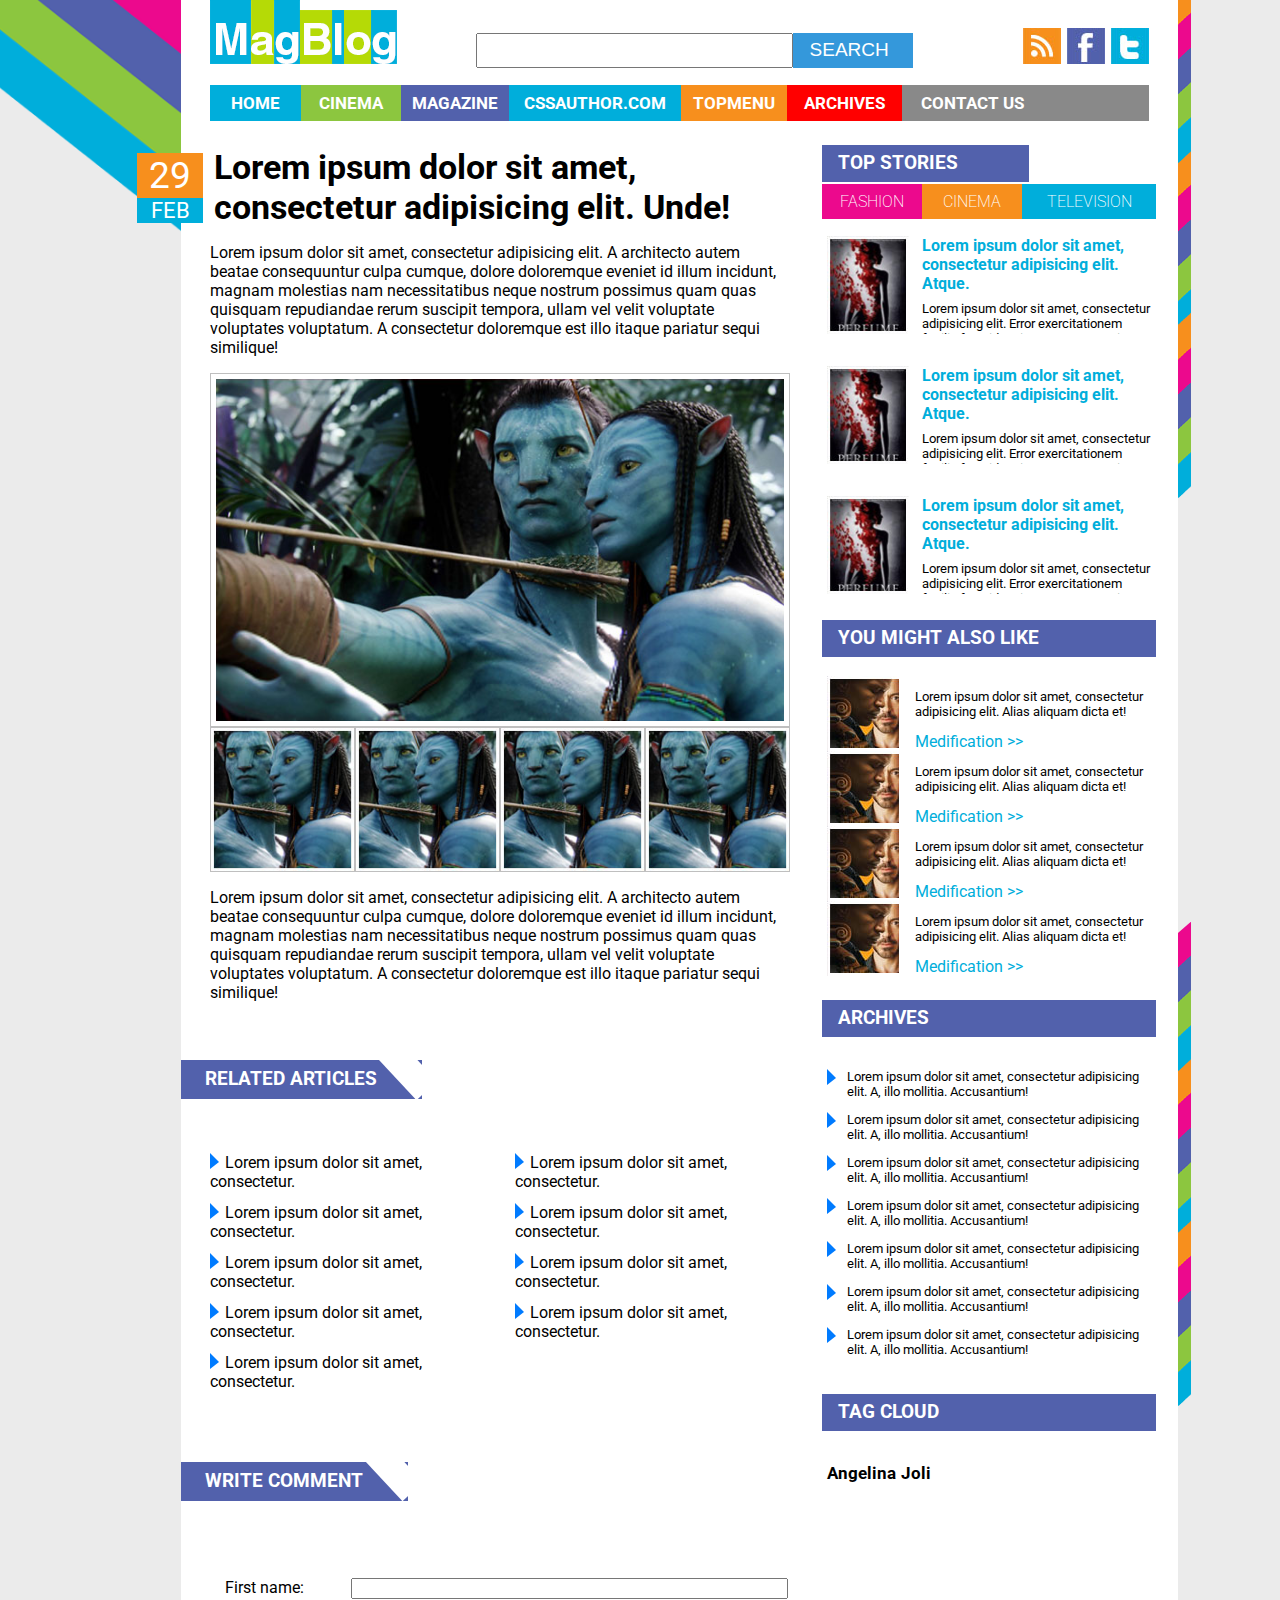
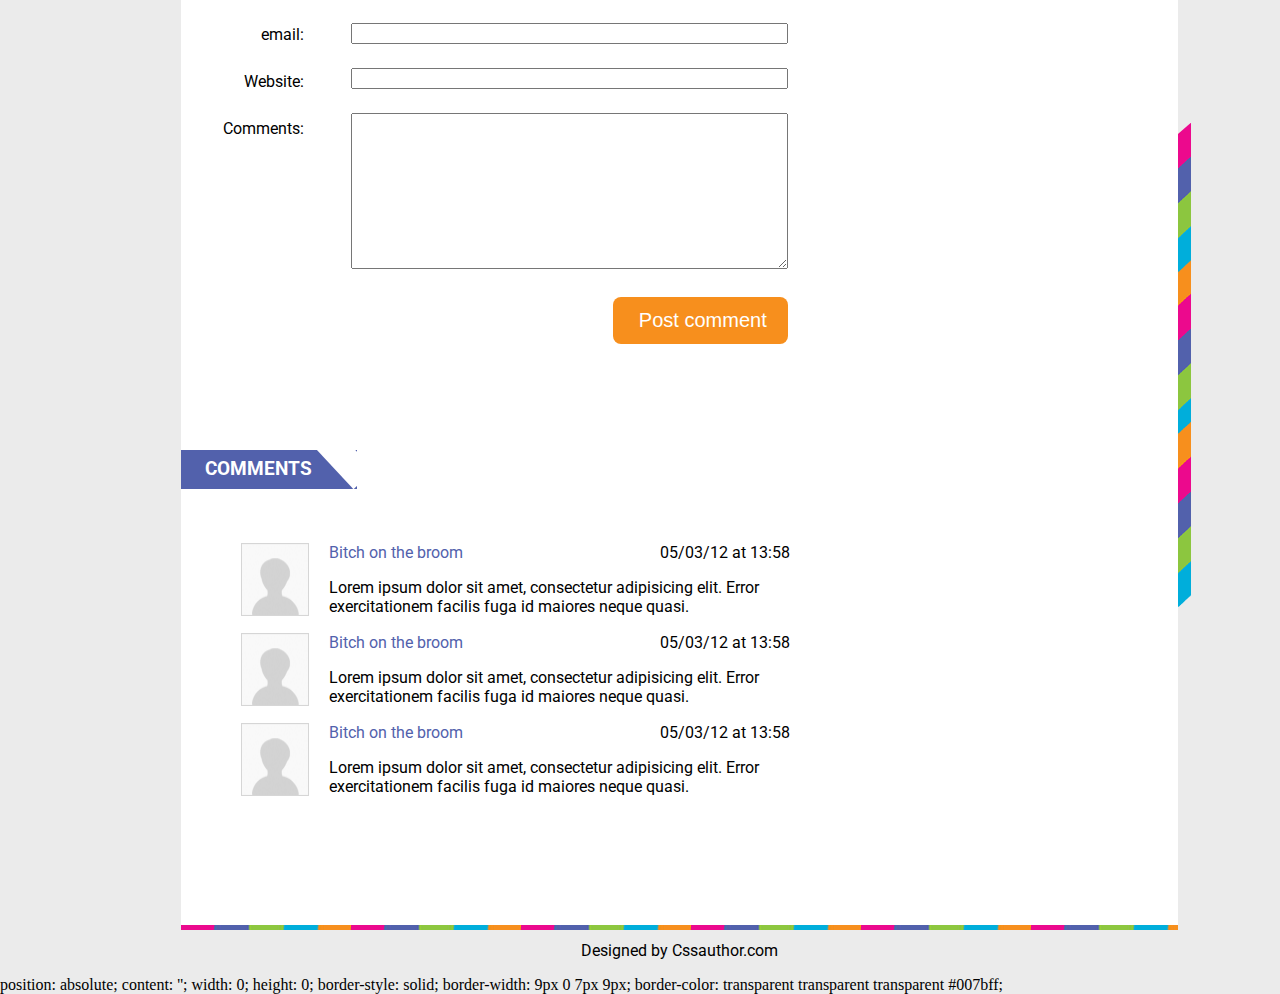
==== commit af92e925: "hw04 responsive ipad" ====
--- a/homework03/index.html
+++ b/homework03/index.html
@@ -311,7 +311,13 @@
     <div class="copy">
         <p>Designed by Cssauthor.com</p>
     </div>
-</footer>
+</footer>    position: absolute;
+content: '';
+width: 0;
+height: 0;
+border-style: solid;
+border-width: 9px 0 7px 9px;
+border-color: transparent transparent transparent #007bff;
 
 </body>
 </html>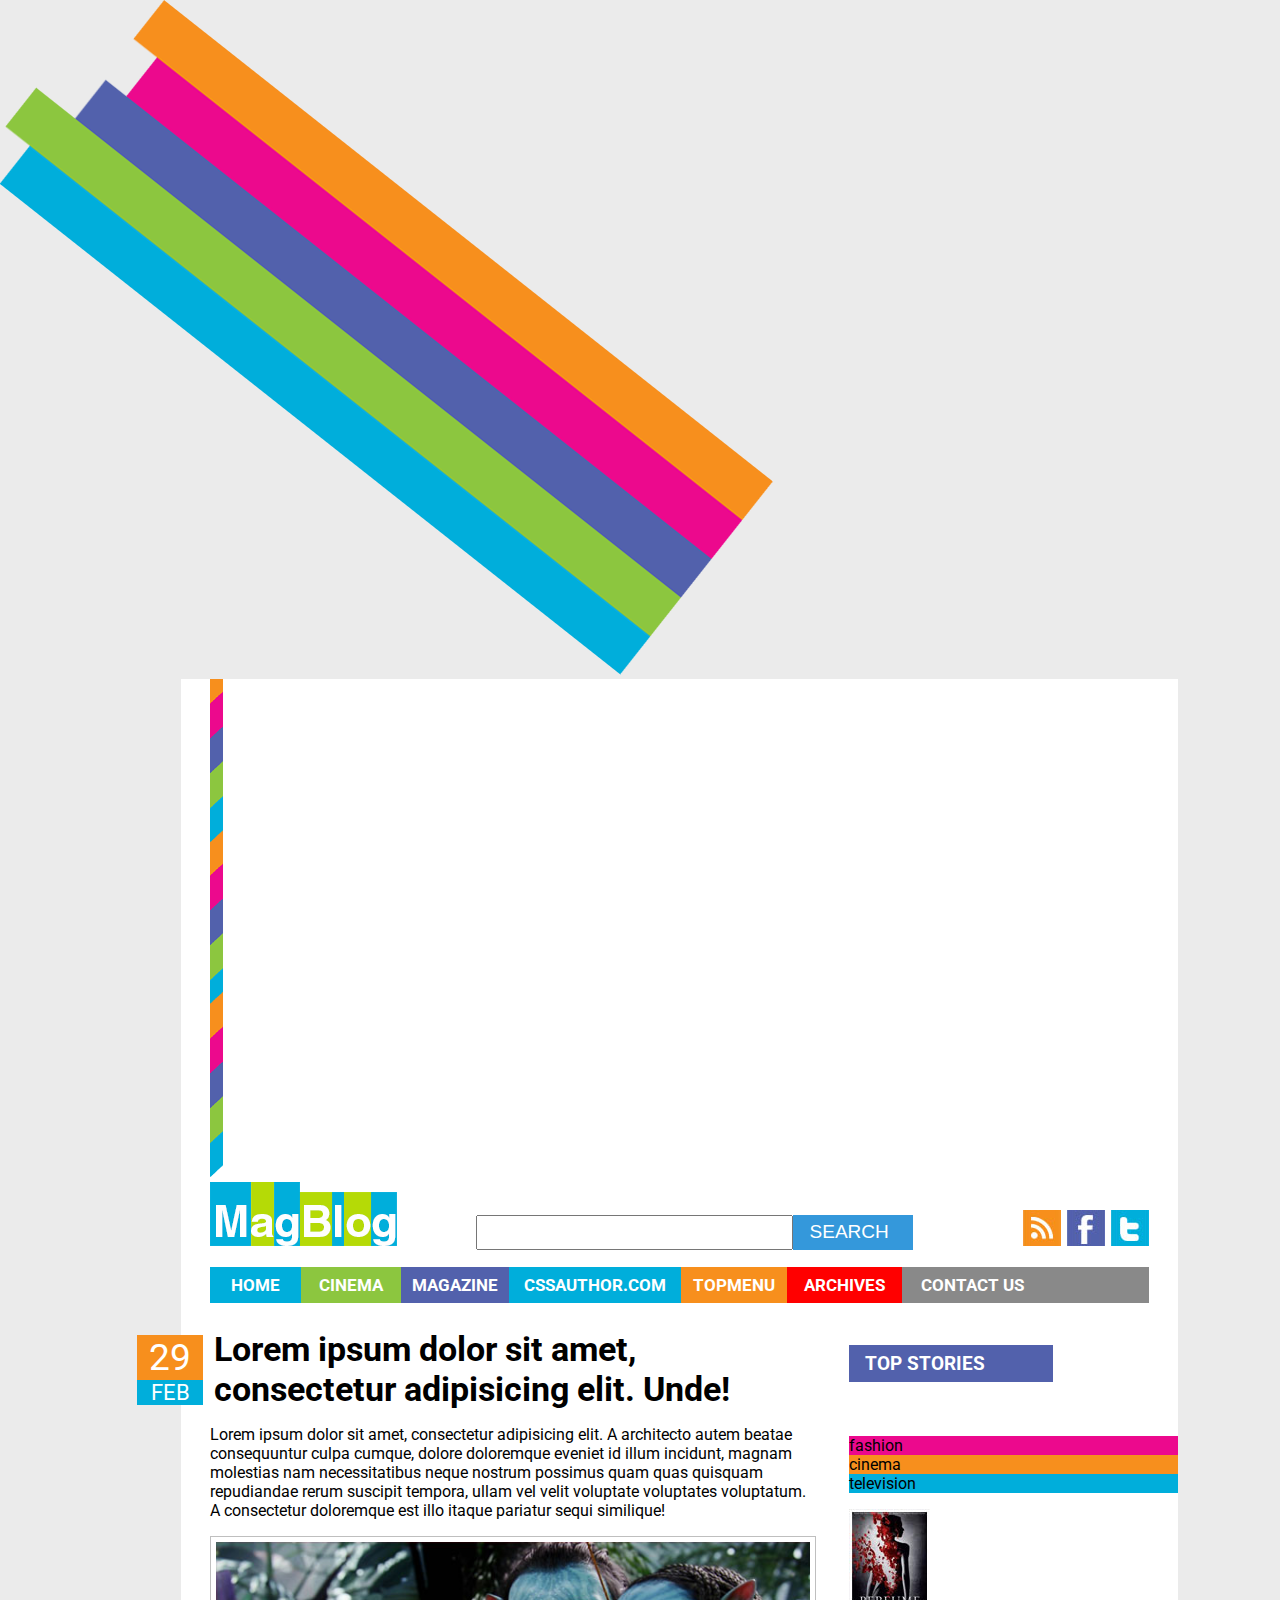
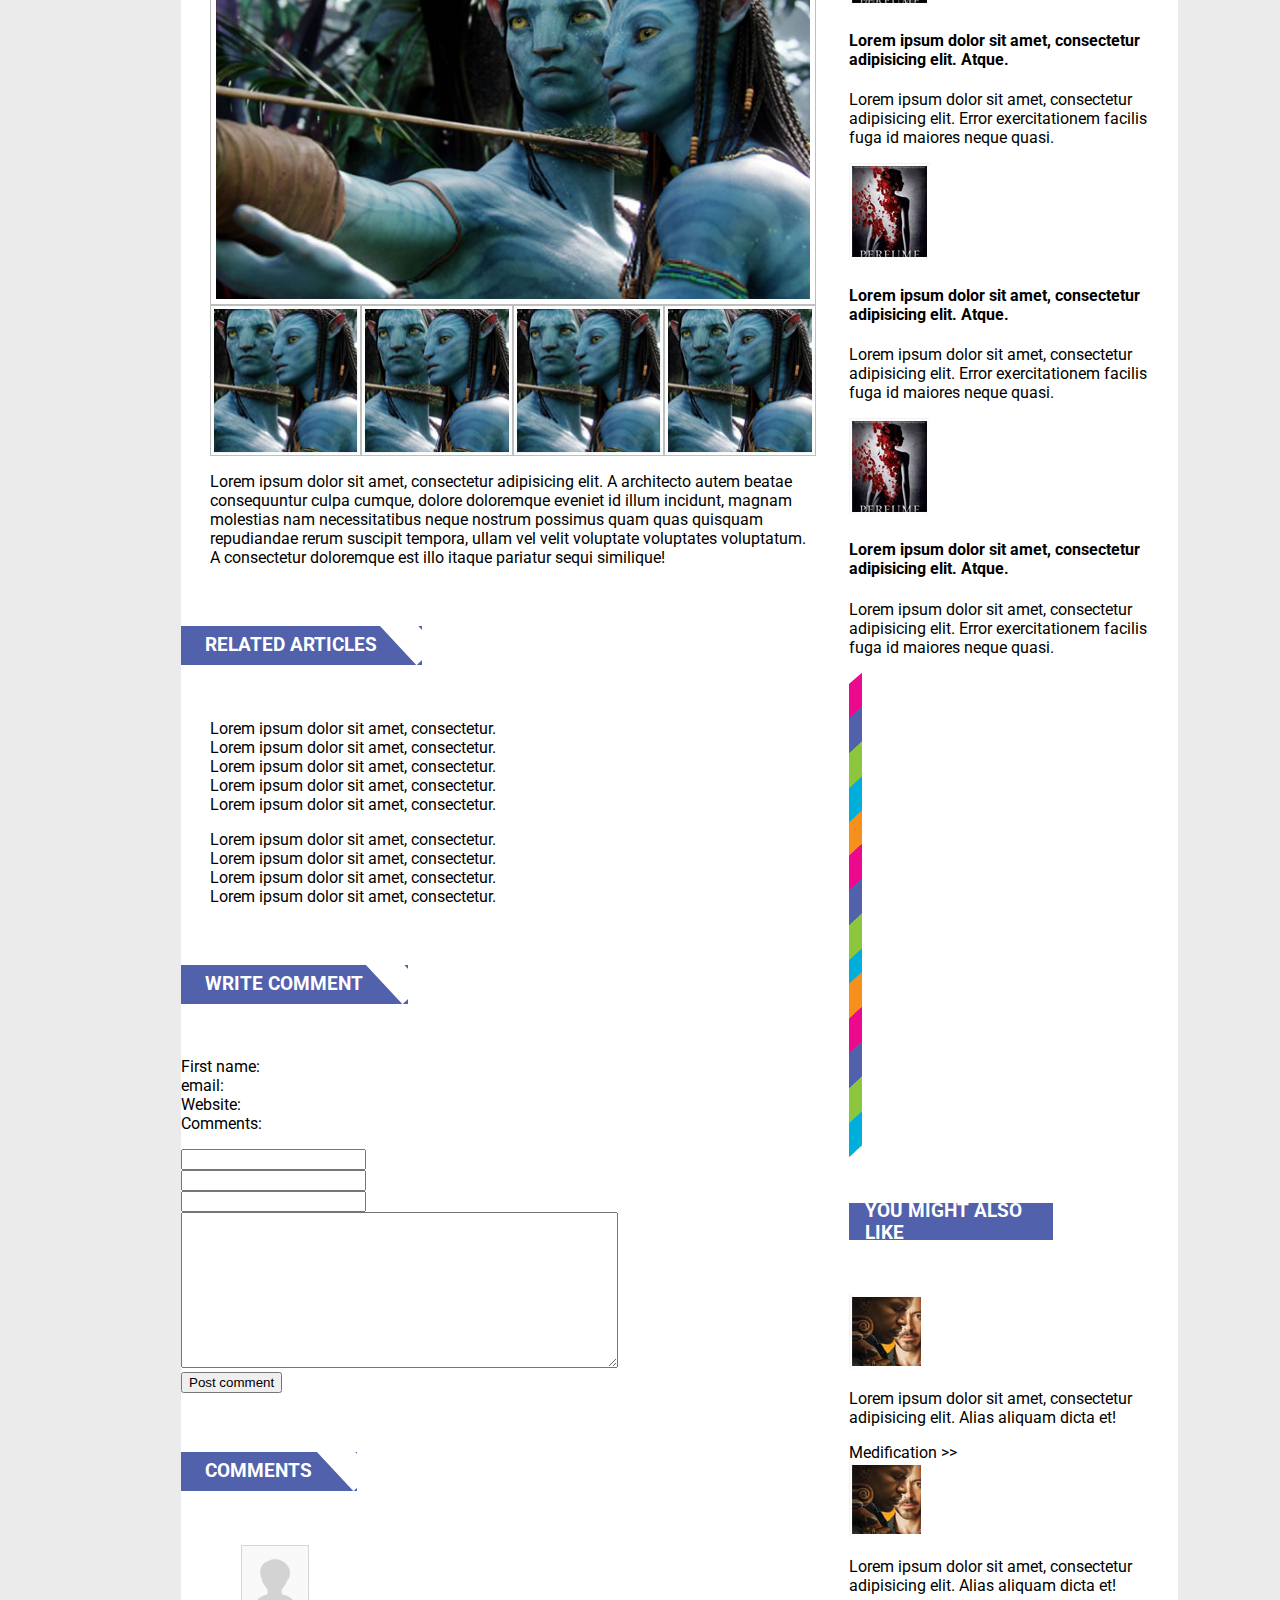
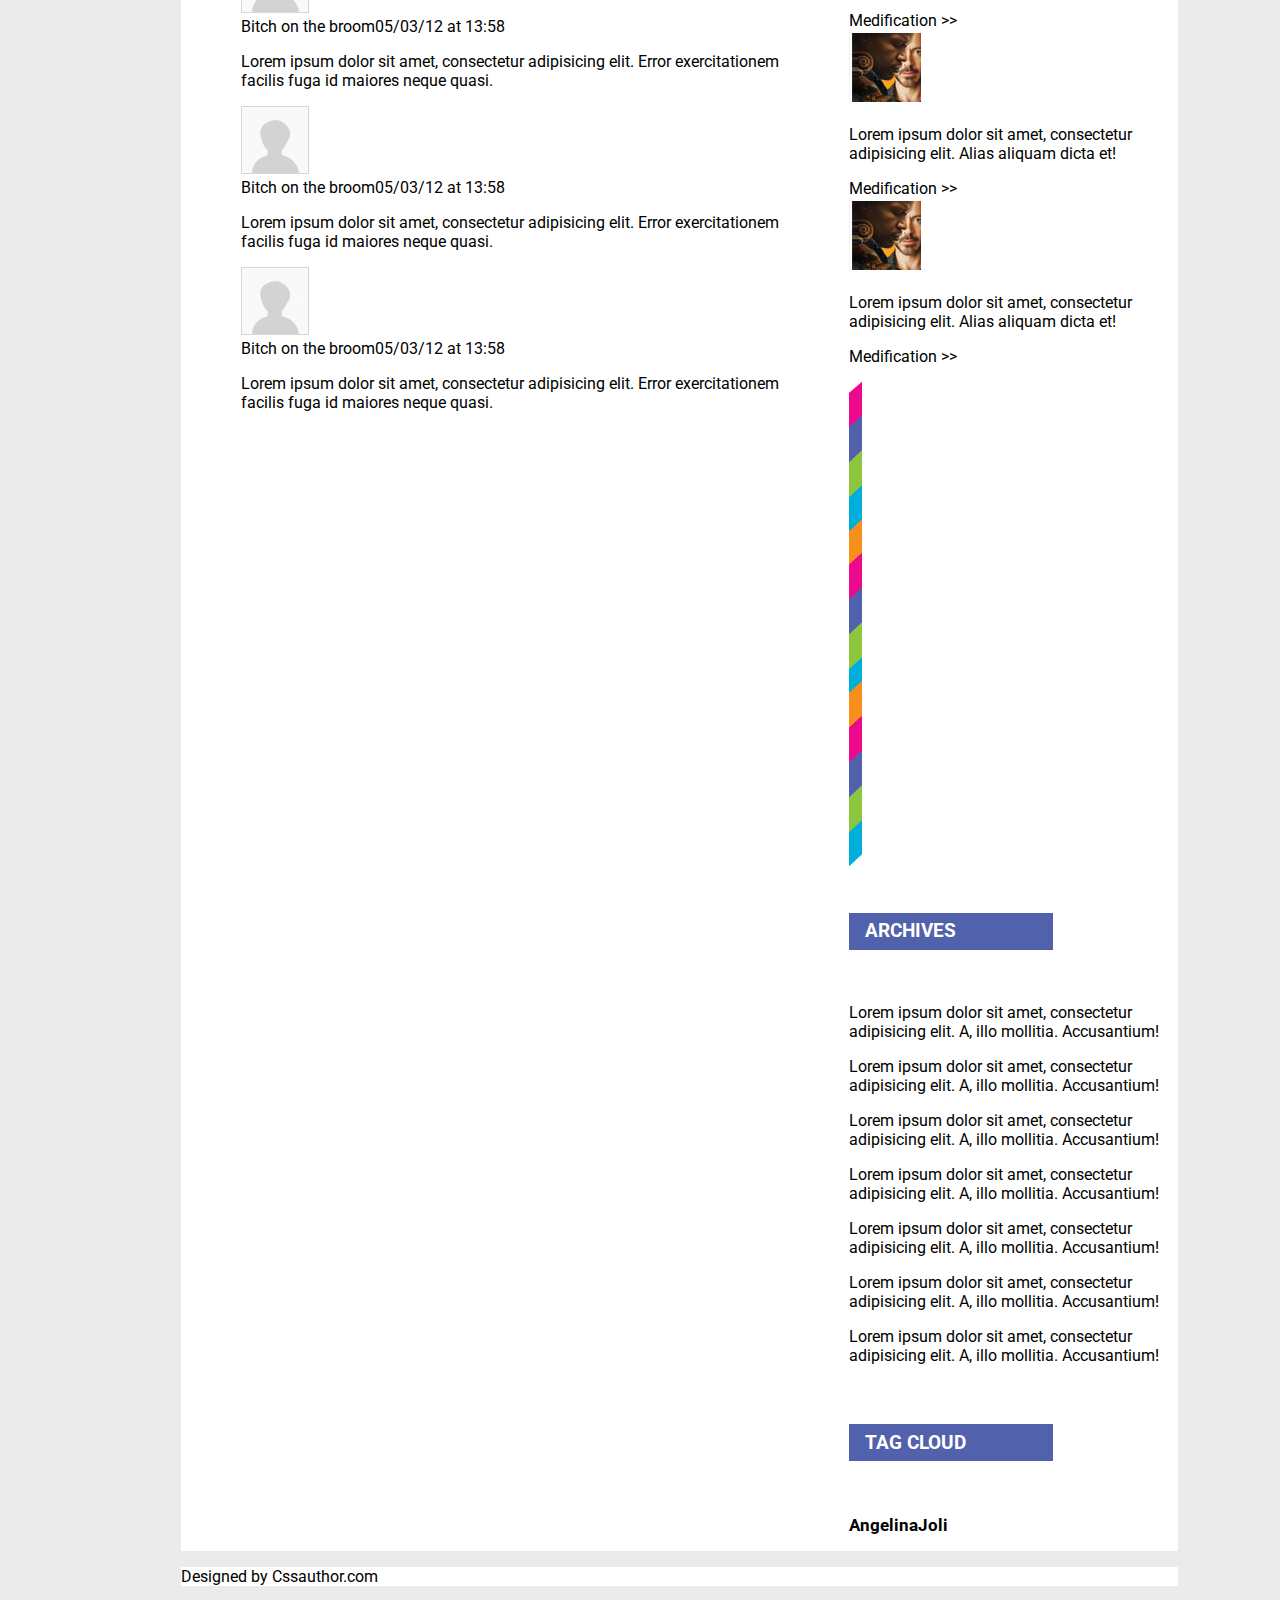
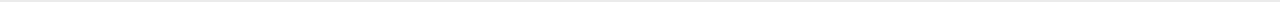
==== commit 1ad4cf89: "hw04 fixed header bag" ====
--- a/homework03/index.html
+++ b/homework03/index.html
@@ -311,13 +311,7 @@
     <div class="copy">
         <p>Designed by Cssauthor.com</p>
     </div>
-</footer>    position: absolute;
-content: '';
-width: 0;
-height: 0;
-border-style: solid;
-border-width: 9px 0 7px 9px;
-border-color: transparent transparent transparent #007bff;
+</footer>
 
 </body>
 </html>--- a/homework03/css/style.css
+++ b/homework03/css/style.css
@@ -1,3 +1,4 @@
+
 * {
     box-sizing: border-box;
 }
@@ -153,24 +154,24 @@
     top: 32px;
 }
 
- .date{
-     display: flex;
-     justify-content: center;
-     align-items: center;
+.date{
+    display: flex;
+    justify-content: center;
+    align-items: center;
     font-size: 37px;
-     height: 45px;
-     width: 66px;
+    height: 45px;
+    width: 66px;
     background-color: #f78f1d;
     color: #fff;
     top: 100px;
 
 }
- .month{
-     display: flex;
-     justify-content: center;
-     align-items: center;
-     width: 66px;
-     font-size: 22px;
+.month{
+    display: flex;
+    justify-content: center;
+    align-items: center;
+    width: 66px;
+    font-size: 22px;
     color: #fff;
     background-color: #00aedb;
 }
@@ -265,7 +266,7 @@
     height: 0;
     border-right: 36px solid transparent;
     border-bottom: 46px solid #5261ac;
-}
+
 
 .main_related_blocks{
     display: flex;
@@ -474,7 +475,7 @@
     width: 100%;
 }
 .sidebar_end  li{
-padding:0 5px;
+    padding:0 5px;
 }
 .sidebar_end  li:before {
     position: absolute;
@@ -504,8 +505,8 @@
     z-index: 0;
 }
 .sidebar_middle .bg_right{
-     top: 801px;
- }
+    top: 801px;
+}
 .sidebar_end .bg_right{
     top: 1602px;
 }
